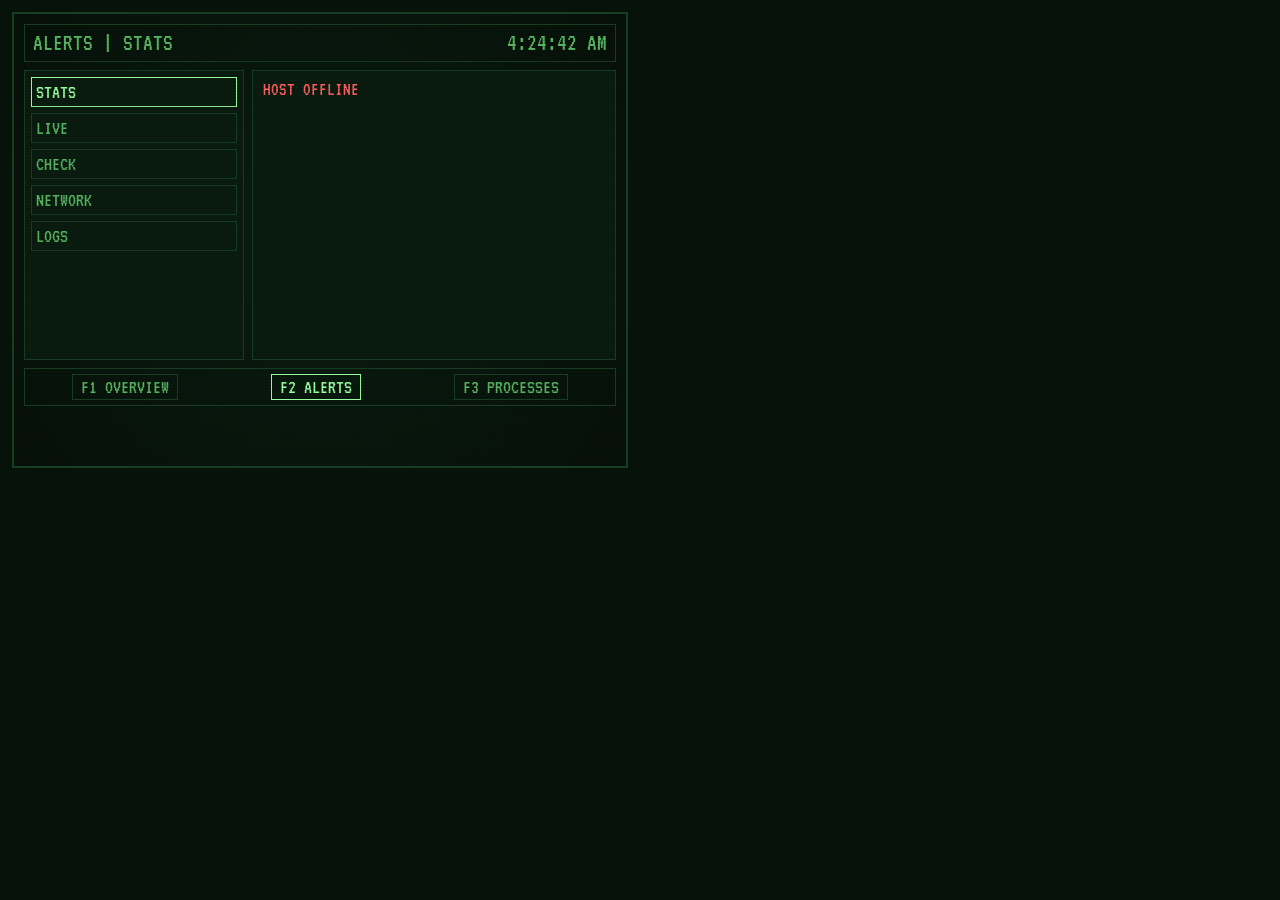
==== netopenwatchpi-ui/alerts.html @ fe057902 "Add Pi frontend folder" ====
<!doctype html>
<html lang="en">
<head>
  <meta charset="utf-8" />
  <meta name="viewport" content="width=640, height=480, initial-scale=1, maximum-scale=1, user-scalable=no" />
  <title>NetOpenWatchPi - Alerts</title>
  <link rel="preconnect" href="https://fonts.googleapis.com">
  <link rel="preconnect" href="https://fonts.gstatic.com" crossorigin>
  <link href="https://fonts.googleapis.com/css2?family=VT323&display=swap" rel="stylesheet">
  <style>
    :root{--bg:#07120a;--panel:#0a1b0f;--line:#173d22;--text:#99ff9f;--dim:#56b35f;--warn:#ffd34d;--bad:#ff5f5f;}
    *{box-sizing:border-box}
    html,body{margin:0;width:640px;height:480px;overflow:hidden;background:var(--bg);color:var(--text);font-family:"VT323","Consolas",monospace}
    .safe{width:100%;height:100%;padding:12px}
    .screen{position:relative;width:100%;height:100%;border:2px solid var(--line);background:radial-gradient(circle at center,#0a1d10 0%,#061009 100%);padding:10px}
    .screen::before{content:"";position:absolute;inset:0;pointer-events:none;background:repeating-linear-gradient(to bottom,rgba(0,0,0,0) 0,rgba(0,0,0,0) 2px,rgba(0,0,0,.18) 3px)}
    .top{height:38px;border:1px solid var(--line);display:flex;align-items:center;justify-content:space-between;padding:0 8px;color:var(--dim);font-size:24px}
    .body{margin-top:8px;height:290px;display:grid;grid-template-columns:220px 1fr;gap:8px}
    .pane{border:1px solid var(--line);background:var(--panel);padding:6px;overflow:hidden}
    .mode-btn{display:block;width:100%;margin-bottom:6px;border:1px solid var(--line);background:transparent;color:var(--dim);font:inherit;font-size:20px;padding:4px;text-align:left}
    .mode-btn.active{color:var(--text);border-color:var(--text)}
    .line{font-size:19px;line-height:1.2;padding:2px 4px;white-space:nowrap;overflow:hidden;text-overflow:ellipsis}
    .info{color:var(--text)} .warn{color:var(--warn)} .critical{color:var(--bad)}
    .footer{margin-top:8px;height:38px;border:1px solid var(--line);display:flex;align-items:center;justify-content:space-around;color:var(--dim);font-size:20px}
    .tab{border:1px solid var(--line);padding:2px 8px}
    .active-tab{color:var(--text);border-color:var(--text)}
    a{color:inherit;text-decoration:none}
  </style>
</head>
<body>
  <div class="safe">
    <div class="screen">
      <div class="top">
        <div id="title">ALERTS | STATS</div>
        <div id="clock">--:--:--</div>
      </div>

      <div class="body">
        <div class="pane">
          <button class="mode-btn active" data-mode="stats">STATS</button>
          <button class="mode-btn" data-mode="live">LIVE</button>
          <button class="mode-btn" data-mode="check">CHECK</button>
          <button class="mode-btn" data-mode="network">NETWORK</button>
          <button class="mode-btn" data-mode="logs">LOGS</button>
        </div>
        <div class="pane" id="content"></div>
      </div>

      <div class="footer">
        <a class="tab" href="index.html">F1 OVERVIEW</a>
        <div class="tab active-tab">F2 ALERTS</div>
        <a class="tab" href="processes.html">F3 PROCESSES</a>
      </div>
    </div>
  </div>
<script>
  const API = "http://192.168.0.54:8765";
  const POLL_MS = 2000;
  const MAX_ROWS = 12;

  let mode = "stats";
  let timer = null;

  let liveFeed = [];
  const liveSeen = new Set();

  function cls(sev) {
    const s = (sev || "INFO").toUpperCase();
    if (s === "CRITICAL") return "critical";
    if (s === "WARN") return "warn";
    return "info";
  }

  function setMode(next) {
    mode = next;
    document.getElementById("title").textContent = `ALERTS | ${next.toUpperCase()}`;
    document.querySelectorAll(".mode-btn").forEach((b) => {
      b.classList.toggle("active", b.dataset.mode === next);
    });

    if (timer) clearInterval(timer);
    tick();
    timer = setInterval(tick, POLL_MS);
  }

  function renderLines(lines) {
    const c = document.getElementById("content");
    if (!lines.length) {
      c.innerHTML = `<div class="line info">No data.</div>`;
      return;
    }
    c.innerHTML = lines.join("");
  }

  async function fetchStats() {
    const r = await fetch(`${API}/api/alerts/stats`, { cache: "no-store" });
    const j = await r.json();
    const h = j.stats?.last_hour || {};
    const d = j.stats?.last_day || {};

    renderLines([
      `<div class="line info">Last hour</div>`,
      `<div class="line info">INFO=${h.INFO || 0} WARN=${h.WARN || 0} CRITICAL=${h.CRITICAL || 0}</div>`,
      `<div class="line info">---</div>`,
      `<div class="line info">Last day</div>`,
      `<div class="line info">INFO=${d.INFO || 0} WARN=${d.WARN || 0} CRITICAL=${d.CRITICAL || 0}</div>`
    ]);
  }

  async function fetchLive() {
    const r = await fetch(`${API}/api/alerts/live`, { cache: "no-store" });
    const j = await r.json();
    const incoming = (j.items || []).sort((a, b) => (a.ts || 0) - (b.ts || 0)); // old -> new

    for (const a of incoming) {
      const key =
        a.event_key ||
        `${a.type}|${a.process}|${a.pid}|${a.remote_ip}|${a.remote_port}|${a.ts}`;
      if (liveSeen.has(key)) continue;
      liveSeen.add(key);
      liveFeed.unshift(a); // newest on top
    }

    liveFeed = liveFeed.slice(0, MAX_ROWS);

    renderLines(
      liveFeed.map((a) => {
        const t = a.ts ? new Date(a.ts * 1000).toLocaleTimeString() : "--:--:--";
        const ip = a.remote_ip ? ` ip=${a.remote_ip}` : "";
        const port = a.remote_port ? ` port=${a.remote_port}` : "";
        return `<div class="line ${cls(a.severity)}">[${a.severity || "INFO"}] [${t}] ${a.type || "event"} -> ${a.process || "N/A"}${ip}${port}</div>`;
      })
    );
  }

  async function fetchCheck() {
    const r = await fetch(`${API}/api/alerts/check`, { cache: "no-store" });
    const j = await r.json();
    const items = (j.items || [])
      .sort((a, b) => (b.ts || 0) - (a.ts || 0))
      .slice(0, MAX_ROWS);

    renderLines(
      items.map((a) => {
        const t = a.ts ? new Date(a.ts * 1000).toLocaleTimeString() : "--:--:--";
        const ip = a.remote_ip ? ` ip=${a.remote_ip}` : "";
        const port = a.remote_port ? ` port=${a.remote_port}` : "";
        return `<div class="line ${cls(a.severity)}">[${a.severity || "INFO"}] [${t}] ${a.type || "event"} -> ${a.process || "N/A"}${ip}${port}</div>`;
      })
    );
  }

  async function fetchNetwork() {
    const r = await fetch(`${API}/api/network/processes`, { cache: "no-store" });
    const j = await r.json();
    const items = (j.items || []).slice(0, MAX_ROWS);

    renderLines(
      items.map((p) => {
        const c = p.connections || 0;
        const cc = c >= 30 ? "critical" : c >= 15 ? "warn" : "info";
        return `<div class="line ${cc}">[${p.pid ?? "N/A"}] ${p.name} | conn=${c} | ips=${p.unique_ips || 0}</div>`;
      })
    );
  }

  async function fetchLogs() {
    const r = await fetch(`${API}/api/alerts/logs?limit=${MAX_ROWS}`, { cache: "no-store" });
    const j = await r.json();
    const items = (j.items || []).sort((a, b) => (b.ts || 0) - (a.ts || 0));

    renderLines(
      items.map((a) => {
        const t = a.ts ? new Date(a.ts * 1000).toLocaleTimeString() : "--:--:--";
        return `<div class="line ${cls(a.severity)}">[${a.severity || "INFO"}] [${t}] ${a.type || "event"} -> ${a.process || "N/A"}</div>`;
      })
    );
  }

  async function tick() {
    document.getElementById("clock").textContent = new Date().toLocaleTimeString();
    try {
      if (mode === "stats") return await fetchStats();
      if (mode === "live") return await fetchLive();
      if (mode === "check") return await fetchCheck();
      if (mode === "network") return await fetchNetwork();
      if (mode === "logs") return await fetchLogs();
    } catch (e) {
      document.getElementById("content").innerHTML = `<div class="line critical">HOST OFFLINE</div>`;
    }
  }

  document.querySelectorAll(".mode-btn").forEach((btn) => {
    btn.addEventListener("click", () => setMode(btn.dataset.mode));
  });

  setMode("stats");
</script>

</body>
</html>
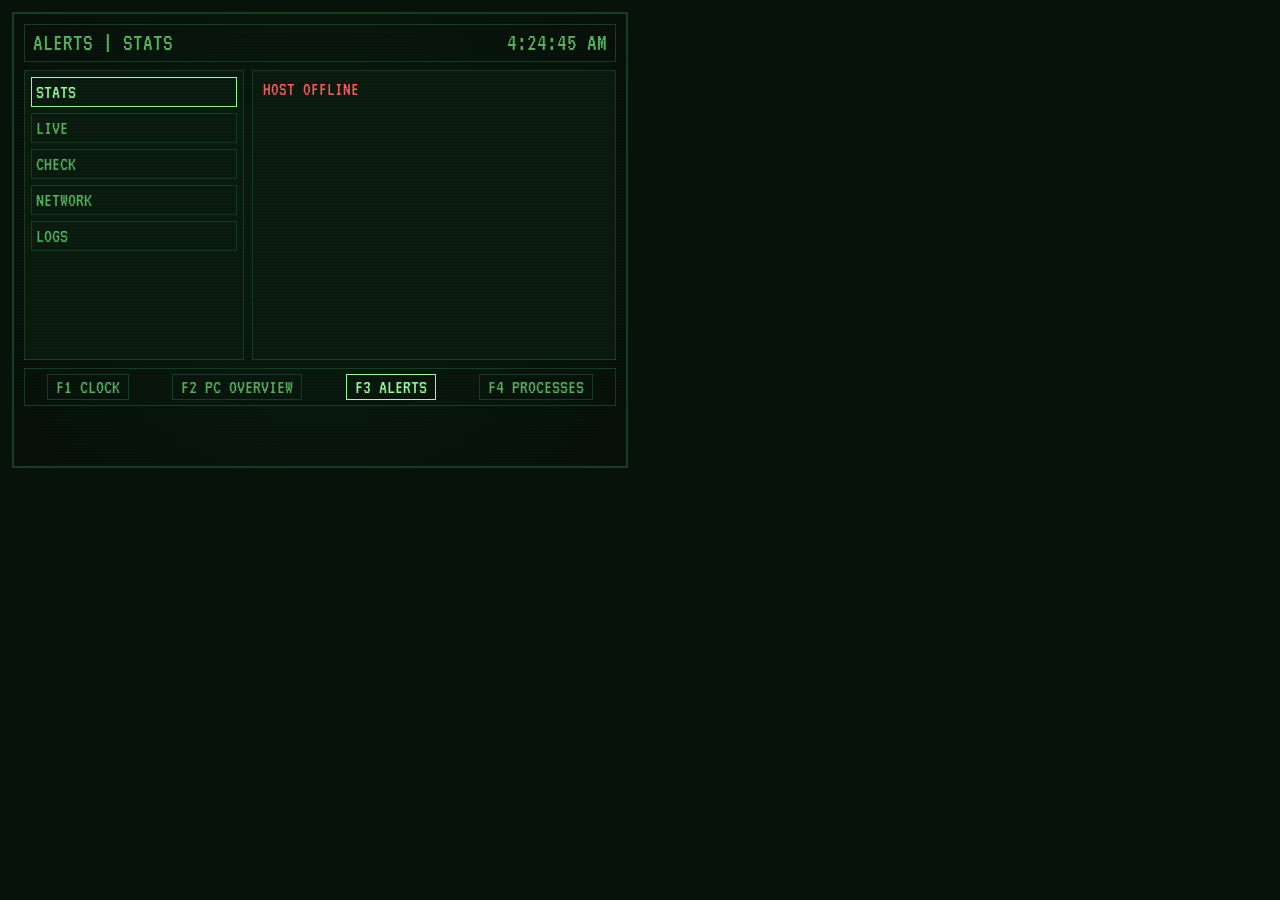
==== commit a0894eed: "test clock" ====
--- a/netopenwatchpi-ui/alerts.html
+++ b/netopenwatchpi-ui/alerts.html
@@ -47,9 +47,10 @@
       </div>
 
       <div class="footer">
-        <a class="tab" href="index.html">F1 OVERVIEW</a>
-        <div class="tab active-tab">F2 ALERTS</div>
-        <a class="tab" href="processes.html">F3 PROCESSES</a>
+        <a class="tab" href="index.html">F1 CLOCK</a>
+        <a class="tab" href="overview.html">F2 PC OVERVIEW</a>
+        <div class="tab active-tab">F3 ALERTS</div>
+        <a class="tab" href="processes.html">F4 PROCESSES</a>
       </div>
     </div>
   </div>
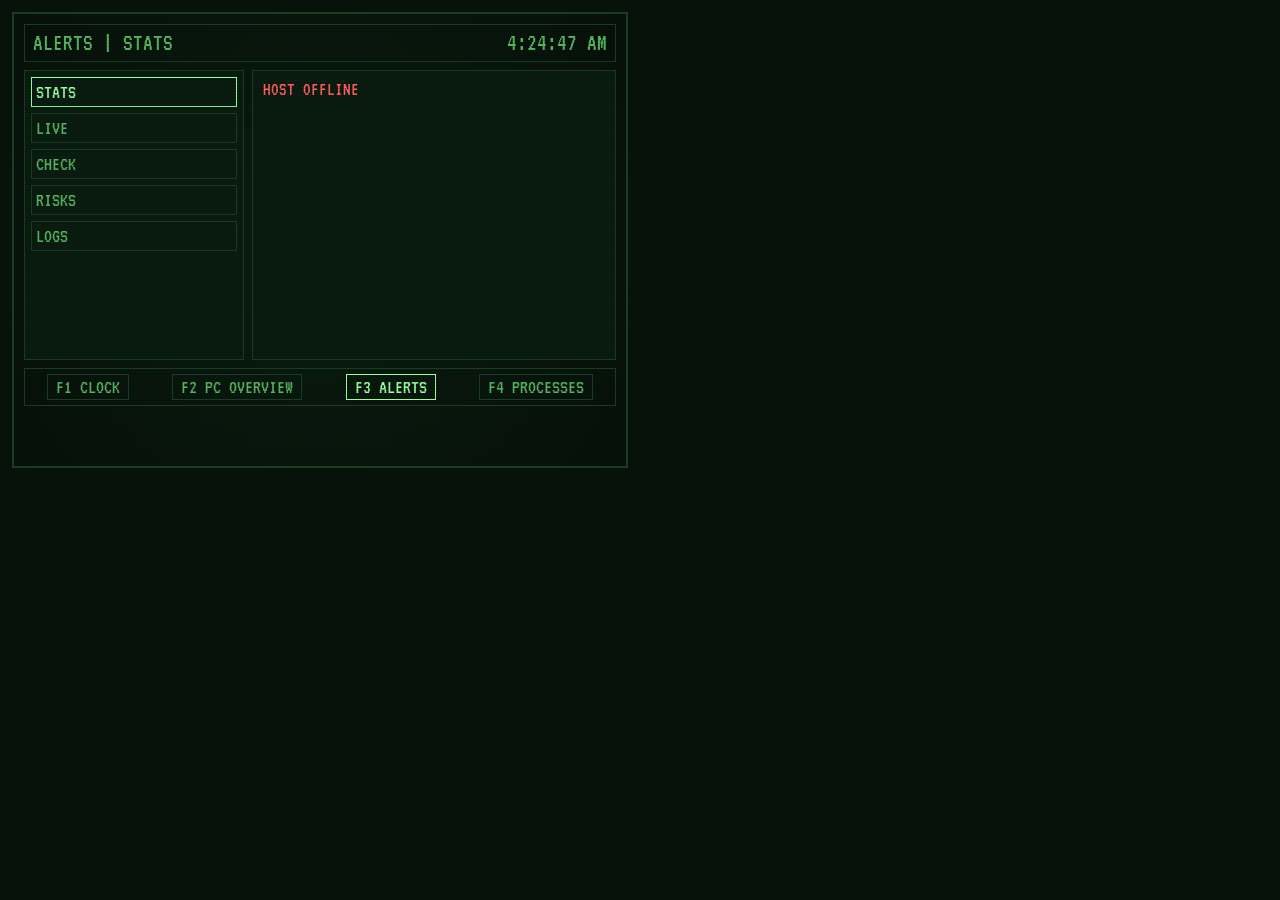
==== commit 5db53fc3: "ui process integration and fixes" ====
--- a/netopenwatchpi-ui/alerts.html
+++ b/netopenwatchpi-ui/alerts.html
@@ -21,6 +21,35 @@
     .mode-btn.active{color:var(--text);border-color:var(--text)}
     .line{font-size:19px;line-height:1.2;padding:2px 4px;white-space:nowrap;overflow:hidden;text-overflow:ellipsis}
     .info{color:var(--text)} .warn{color:var(--warn)} .critical{color:var(--bad)}
+    .line.new-alert{
+      position:relative;
+      padding-left:10px;
+    }
+    .line.new-alert::before{
+      content:"";
+      position:absolute;
+      left:0;
+      top:2px;
+      bottom:2px;
+      width:3px;
+      pointer-events:none;
+      opacity:0;
+      animation:alertMarker 1s ease-out forwards;
+    }
+    .line.info.new-alert::before{
+      background:#99ff9f;
+    }
+    .line.warn.new-alert::before{
+      background:#ffd34d;
+    }
+    .line.critical.new-alert::before{
+      background:#ff5f5f;
+    }
+    @keyframes alertMarker{
+      0%{opacity:1;filter:brightness(1.8)}
+      35%{opacity:.9;filter:brightness(1.2)}
+      100%{opacity:0;filter:none}
+    }
     .footer{margin-top:8px;height:38px;border:1px solid var(--line);display:flex;align-items:center;justify-content:space-around;color:var(--dim);font-size:20px}
     .tab{border:1px solid var(--line);padding:2px 8px}
     .active-tab{color:var(--text);border-color:var(--text)}
@@ -37,11 +66,11 @@
 
       <div class="body">
         <div class="pane">
-          <button class="mode-btn active" data-mode="stats">STATS</button>
-          <button class="mode-btn" data-mode="live">LIVE</button>
-          <button class="mode-btn" data-mode="check">CHECK</button>
-          <button class="mode-btn" data-mode="network">NETWORK</button>
-          <button class="mode-btn" data-mode="logs">LOGS</button>
+          <button type="button" class="mode-btn active" data-mode="stats">STATS</button>
+          <button type="button" class="mode-btn" data-mode="live">LIVE</button>
+          <button type="button" class="mode-btn" data-mode="check">CHECK</button>
+          <button type="button" class="mode-btn" data-mode="risks">RISKS</button>
+          <button type="button" class="mode-btn" data-mode="logs">LOGS</button>
         </div>
         <div class="pane" id="content"></div>
       </div>
@@ -58,12 +87,15 @@
   const API = "http://192.168.0.54:8765";
   const POLL_MS = 2000;
   const MAX_ROWS = 12;
+  const MODE_STORAGE_KEY = "netopenwatchpi_alerts_mode";
+  const VALID_MODES = new Set(["stats", "live", "check", "risks", "logs"]);
 
   let mode = "stats";
   let timer = null;
-
-  let liveFeed = [];
-  const liveSeen = new Set();
+  let lastLiveKeys = new Set();
+  let liveRevision = 0;
+  let tickInFlight = false;
+  let modeEpoch = 0;
 
   function cls(sev) {
     const s = (sev || "INFO").toUpperCase();
@@ -72,8 +104,43 @@
     return "info";
   }
 
-  function setMode(next) {
+  function resolveInitialMode() {
+    const hashMode = window.location.hash.replace("#", "").toLowerCase();
+    if (VALID_MODES.has(hashMode)) {
+      return hashMode;
+    }
+
+    const storedMode = (localStorage.getItem(MODE_STORAGE_KEY) || "").toLowerCase();
+    if (VALID_MODES.has(storedMode)) {
+      return storedMode;
+    }
+
+    return "stats";
+  }
+
+  function getModePollInterval(selectedMode) {
+    if (selectedMode === "check") {
+      return 0;
+    }
+    return POLL_MS;
+  }
+
+  function setMode(next, syncHash = true) {
+    if (!VALID_MODES.has(next)) {
+      next = "stats";
+    }
+
     mode = next;
+    modeEpoch += 1;
+    if (mode !== "live") {
+      lastLiveKeys = new Set();
+      liveRevision = 0;
+    }
+    localStorage.setItem(MODE_STORAGE_KEY, next);
+    if (syncHash && window.location.hash !== `#${next}`) {
+      window.location.hash = next;
+    }
+
     document.getElementById("title").textContent = `ALERTS | ${next.toUpperCase()}`;
     document.querySelectorAll(".mode-btn").forEach((b) => {
       b.classList.toggle("active", b.dataset.mode === next);
@@ -81,7 +148,12 @@
 
     if (timer) clearInterval(timer);
     tick();
-    timer = setInterval(tick, POLL_MS);
+    const interval = getModePollInterval(next);
+    if (interval > 0) {
+      timer = setInterval(tick, interval);
+    } else {
+      timer = null;
+    }
   }
 
   function renderLines(lines) {
@@ -93,9 +165,69 @@
     c.innerHTML = lines.join("");
   }
 
-  async function fetchStats() {
+  function liveKeyOf(item) {
+    return item.event_key || `${item.type || ""}|${item.process || ""}|${item.pid || ""}|${item.remote_ip || ""}|${item.remote_port || ""}|${item.ts || ""}`;
+  }
+
+  function liveRowHtml(a, isNew = false) {
+    const t = a.ts ? new Date(a.ts * 1000).toLocaleTimeString() : "--:--:--";
+    const ip = a.remote_ip ? ` ip=${a.remote_ip}` : "";
+    const port = a.remote_port ? ` port=${a.remote_port}` : "";
+    const extraClass = isNew ? " new-alert" : "";
+    return `<div class="line ${cls(a.severity)}${extraClass}" data-live-key="${liveKeyOf(a)}">[${a.severity || "INFO"}] [${t}] ${a.type || "event"} -> ${a.process || "N/A"}${ip}${port}</div>`;
+  }
+
+  function renderLiveInitial(items) {
+    const content = document.getElementById("content");
+
+    if (!items.length) {
+      lastLiveKeys = new Set();
+      content.innerHTML = `<div class="line info">No data.</div>`;
+      return;
+    }
+
+    content.innerHTML = items.map((item) => liveRowHtml(item, false)).join("");
+    lastLiveKeys = new Set(items.map(liveKeyOf));
+  }
+
+  function appendNewLiveItems(items) {
+    const content = document.getElementById("content");
+    const placeholder = content.querySelector(".line.info");
+    if (placeholder && placeholder.textContent === "No data.") {
+      content.innerHTML = "";
+    }
+
+    for (let i = items.length - 1; i >= 0; i--) {
+      const item = items[i];
+      const key = liveKeyOf(item);
+      if (lastLiveKeys.has(key)) {
+        continue;
+      }
+
+      content.insertAdjacentHTML("afterbegin", liveRowHtml(item, true));
+      lastLiveKeys.add(key);
+    }
+
+    while (content.querySelectorAll("[data-live-key]").length > MAX_ROWS) {
+      const rows = content.querySelectorAll("[data-live-key]");
+      const lastRow = rows[rows.length - 1];
+      if (lastRow) {
+        lastLiveKeys.delete(lastRow.dataset.liveKey);
+        lastRow.remove();
+      } else {
+        break;
+      }
+    }
+
+    if (!content.querySelector("[data-live-key]")) {
+      content.innerHTML = `<div class="line info">No data.</div>`;
+    }
+  }
+
+  async function fetchStats(epoch) {
     const r = await fetch(`${API}/api/alerts/stats`, { cache: "no-store" });
     const j = await r.json();
+    if (epoch !== modeEpoch || mode !== "stats") return;
     const h = j.stats?.last_hour || {};
     const d = j.stats?.last_day || {};
 
@@ -108,35 +240,32 @@
     ]);
   }
 
-  async function fetchLive() {
-    const r = await fetch(`${API}/api/alerts/live`, { cache: "no-store" });
-    const j = await r.json();
-    const incoming = (j.items || []).sort((a, b) => (a.ts || 0) - (b.ts || 0)); // old -> new
-
-    for (const a of incoming) {
-      const key =
-        a.event_key ||
-        `${a.type}|${a.process}|${a.pid}|${a.remote_ip}|${a.remote_port}|${a.ts}`;
-      if (liveSeen.has(key)) continue;
-      liveSeen.add(key);
-      liveFeed.unshift(a); // newest on top
-    }
-
-    liveFeed = liveFeed.slice(0, MAX_ROWS);
-
-    renderLines(
-      liveFeed.map((a) => {
-        const t = a.ts ? new Date(a.ts * 1000).toLocaleTimeString() : "--:--:--";
-        const ip = a.remote_ip ? ` ip=${a.remote_ip}` : "";
-        const port = a.remote_port ? ` port=${a.remote_port}` : "";
-        return `<div class="line ${cls(a.severity)}">[${a.severity || "INFO"}] [${t}] ${a.type || "event"} -> ${a.process || "N/A"}${ip}${port}</div>`;
-      })
-    );
-  }
-
-  async function fetchCheck() {
+  async function fetchLive(epoch) {
+    const url = liveRevision > 0
+      ? `${API}/api/alerts/live?since_rev=${liveRevision}`
+      : `${API}/api/alerts/live`;
+    const r = await fetch(url, { cache: "no-store" });
+    const j = await r.json();
+    if (epoch !== modeEpoch || mode !== "live") return;
+
+    const items = j.items || [];
+    const revision = Number(j.revision || 0);
+
+    if (liveRevision === 0) {
+      renderLiveInitial(items.slice(0, MAX_ROWS));
+    } else if (items.length) {
+      appendNewLiveItems(items);
+    }
+
+    if (revision > liveRevision) {
+      liveRevision = revision;
+    }
+  }
+
+  async function fetchCheck(epoch) {
     const r = await fetch(`${API}/api/alerts/check`, { cache: "no-store" });
     const j = await r.json();
+    if (epoch !== modeEpoch || mode !== "check") return;
     const items = (j.items || [])
       .sort((a, b) => (b.ts || 0) - (a.ts || 0))
       .slice(0, MAX_ROWS);
@@ -151,23 +280,23 @@
     );
   }
 
-  async function fetchNetwork() {
-    const r = await fetch(`${API}/api/network/processes`, { cache: "no-store" });
-    const j = await r.json();
+  async function fetchRisks(epoch) {
+    const r = await fetch(`${API}/api/alerts/risks`, { cache: "no-store" });
+    const j = await r.json();
+    if (epoch !== modeEpoch || mode !== "risks") return;
     const items = (j.items || []).slice(0, MAX_ROWS);
 
     renderLines(
-      items.map((p) => {
-        const c = p.connections || 0;
-        const cc = c >= 30 ? "critical" : c >= 15 ? "warn" : "info";
-        return `<div class="line ${cc}">[${p.pid ?? "N/A"}] ${p.name} | conn=${c} | ips=${p.unique_ips || 0}</div>`;
+      items.map((a) => {
+        return `<div class="line ${cls(a.severity)}">[${a.severity || "INFO"}] ${a.process || "N/A"} | conn=${a.connections || 0} | risk=${a.risk_count || 0} | ips=${a.risky_ips_count || 0} | ${a.top_reason || ""}</div>`;
       })
     );
   }
 
-  async function fetchLogs() {
+  async function fetchLogs(epoch) {
     const r = await fetch(`${API}/api/alerts/logs?limit=${MAX_ROWS}`, { cache: "no-store" });
     const j = await r.json();
+    if (epoch !== modeEpoch || mode !== "logs") return;
     const items = (j.items || []).sort((a, b) => (b.ts || 0) - (a.ts || 0));
 
     renderLines(
@@ -179,23 +308,42 @@
   }
 
   async function tick() {
+    if (tickInFlight) {
+      return;
+    }
+    tickInFlight = true;
+    const epoch = modeEpoch;
     document.getElementById("clock").textContent = new Date().toLocaleTimeString();
     try {
-      if (mode === "stats") return await fetchStats();
-      if (mode === "live") return await fetchLive();
-      if (mode === "check") return await fetchCheck();
-      if (mode === "network") return await fetchNetwork();
-      if (mode === "logs") return await fetchLogs();
+      if (mode === "stats") return await fetchStats(epoch);
+      if (mode === "live") return await fetchLive(epoch);
+      if (mode === "check") return await fetchCheck(epoch);
+      if (mode === "risks") return await fetchRisks(epoch);
+      if (mode === "logs") return await fetchLogs(epoch);
     } catch (e) {
-      document.getElementById("content").innerHTML = `<div class="line critical">HOST OFFLINE</div>`;
+      if (epoch === modeEpoch) {
+        document.getElementById("content").innerHTML = `<div class="line critical">HOST OFFLINE</div>`;
+      }
+    } finally {
+      tickInFlight = false;
     }
   }
 
   document.querySelectorAll(".mode-btn").forEach((btn) => {
-    btn.addEventListener("click", () => setMode(btn.dataset.mode));
+    btn.addEventListener("click", (e) => {
+      e.preventDefault();
+      setMode(btn.dataset.mode);
+    });
   });
 
-  setMode("stats");
+  window.addEventListener("hashchange", () => {
+    const hashMode = window.location.hash.replace("#", "").toLowerCase();
+    if (VALID_MODES.has(hashMode) && hashMode !== mode) {
+      setMode(hashMode, false);
+    }
+  });
+
+  setMode(resolveInitialMode(), false);
 </script>
 
 </body>
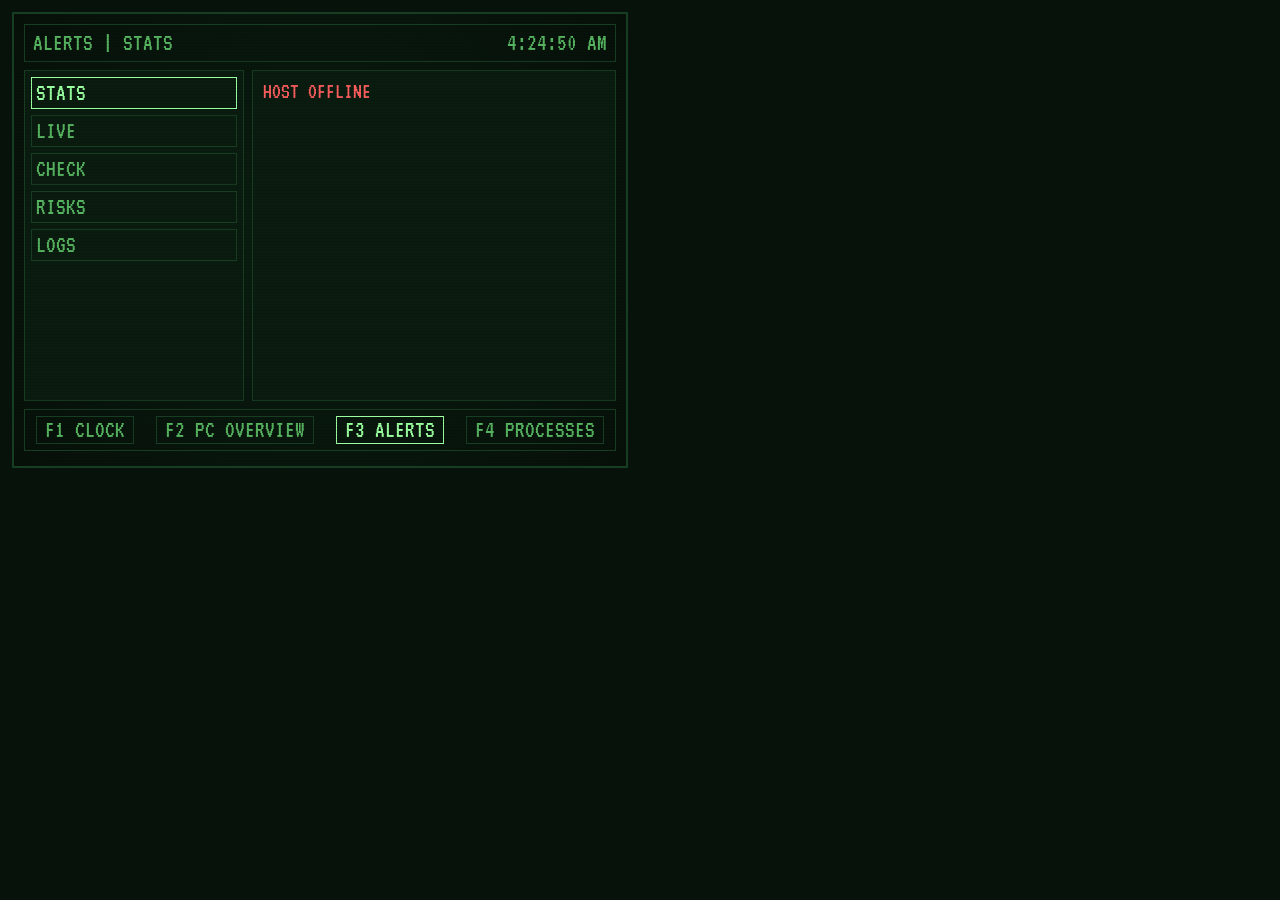
==== commit ec893050: "ui scale" ====
--- a/netopenwatchpi-ui/alerts.html
+++ b/netopenwatchpi-ui/alerts.html
@@ -15,11 +15,11 @@
     .screen{position:relative;width:100%;height:100%;border:2px solid var(--line);background:radial-gradient(circle at center,#0a1d10 0%,#061009 100%);padding:10px}
     .screen::before{content:"";position:absolute;inset:0;pointer-events:none;background:repeating-linear-gradient(to bottom,rgba(0,0,0,0) 0,rgba(0,0,0,0) 2px,rgba(0,0,0,.18) 3px)}
     .top{height:38px;border:1px solid var(--line);display:flex;align-items:center;justify-content:space-between;padding:0 8px;color:var(--dim);font-size:24px}
-    .body{margin-top:8px;height:290px;display:grid;grid-template-columns:220px 1fr;gap:8px}
+    .body{margin-top:8px;height:331px;display:grid;grid-template-columns:220px 1fr;gap:8px}
     .pane{border:1px solid var(--line);background:var(--panel);padding:6px;overflow:hidden}
-    .mode-btn{display:block;width:100%;margin-bottom:6px;border:1px solid var(--line);background:transparent;color:var(--dim);font:inherit;font-size:20px;padding:4px;text-align:left}
+    .mode-btn{display:block;width:100%;margin-bottom:6px;border:1px solid var(--line);background:transparent;color:var(--dim);font:inherit;font-size:24px;padding:3px 4px;text-align:left}
     .mode-btn.active{color:var(--text);border-color:var(--text)}
-    .line{font-size:19px;line-height:1.2;padding:2px 4px;white-space:nowrap;overflow:hidden;text-overflow:ellipsis}
+    .line{font-size:22px;line-height:1.15;padding:2px 4px;white-space:nowrap;overflow:hidden;text-overflow:ellipsis}
     .info{color:var(--text)} .warn{color:var(--warn)} .critical{color:var(--bad)}
     .line.new-alert{
       position:relative;
@@ -50,8 +50,8 @@
       35%{opacity:.9;filter:brightness(1.2)}
       100%{opacity:0;filter:none}
     }
-    .footer{margin-top:8px;height:38px;border:1px solid var(--line);display:flex;align-items:center;justify-content:space-around;color:var(--dim);font-size:20px}
-    .tab{border:1px solid var(--line);padding:2px 8px}
+    .footer{margin-top:8px;height:42px;border:1px solid var(--line);display:flex;align-items:center;justify-content:space-around;color:var(--dim);font-size:24px}
+    .tab{border:1px solid var(--line);padding:1px 8px}
     .active-tab{color:var(--text);border-color:var(--text)}
     a{color:inherit;text-decoration:none}
   </style>
@@ -348,4 +348,3 @@
 
 </body>
 </html>
-
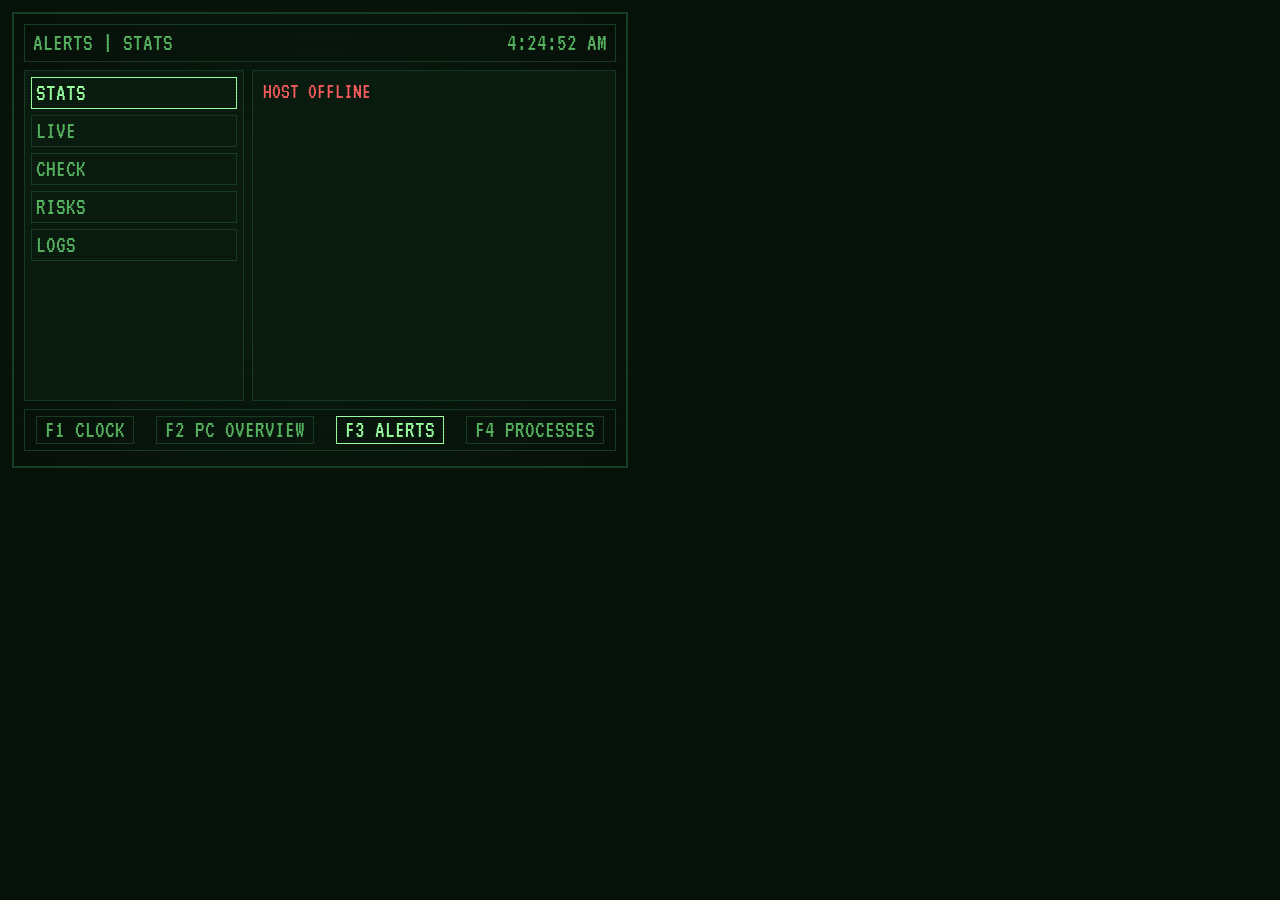
==== commit 182b713b: "stats update" ====
--- a/netopenwatchpi-ui/alerts.html
+++ b/netopenwatchpi-ui/alerts.html
@@ -228,15 +228,25 @@
     const r = await fetch(`${API}/api/alerts/stats`, { cache: "no-store" });
     const j = await r.json();
     if (epoch !== modeEpoch || mode !== "stats") return;
-    const h = j.stats?.last_hour || {};
-    const d = j.stats?.last_day || {};
+    const s = j.stats || {};
+    const h = s.last_hour || {};
+    const d = s.last_day || {};
+
+    const fmtTs = (ts) => ts ? new Date(ts * 1000).toLocaleTimeString() : "--:--:--";
+    const lastAlert = s.last_alert;
+    const lastCritical = s.last_critical;
 
     renderLines([
-      `<div class="line info">Last hour</div>`,
-      `<div class="line info">INFO=${h.INFO || 0} WARN=${h.WARN || 0} CRITICAL=${h.CRITICAL || 0}</div>`,
-      `<div class="line info">---</div>`,
-      `<div class="line info">Last day</div>`,
-      `<div class="line info">INFO=${d.INFO || 0} WARN=${d.WARN || 0} CRITICAL=${d.CRITICAL || 0}</div>`
+      `<div class="line info">[WINDOWS]</div>`,
+      `<div class="line info">1H  I:${h.INFO || 0}  W:${h.WARN || 0}  C:${h.CRITICAL || 0}</div>`,
+      `<div class="line info">24H I:${d.INFO || 0}  W:${d.WARN || 0}  C:${d.CRITICAL || 0}</div>`,
+      `<div class="line info">[NOW]</div>`,
+      `<div class="line info">ACTIVE ${s.active_total ?? 0} | LIVE ${s.live_feed_total ?? 0}</div>`,
+      `<div class="line info">PROC ${s.processes_with_network ?? 0} | CONN ${s.connections_total ?? 0}</div>`,
+      `<div class="line warn">RISKS  C:${s.risk_critical ?? 0}  W:${s.risk_warn ?? 0}  TOTAL:${s.risk_total ?? 0}</div>`,
+      `<div class="line info">[RECENT]</div>`,
+      `<div class="line ${cls(lastAlert?.severity)}">LAST  ${lastAlert?.severity || "NONE"}  ${fmtTs(lastAlert?.ts)}  ${lastAlert?.process || "-"}</div>`,
+      `<div class="line critical">CRIT  ${fmtTs(lastCritical?.ts)}  ${lastCritical?.process || "NONE"}</div>`
     ]);
   }
 
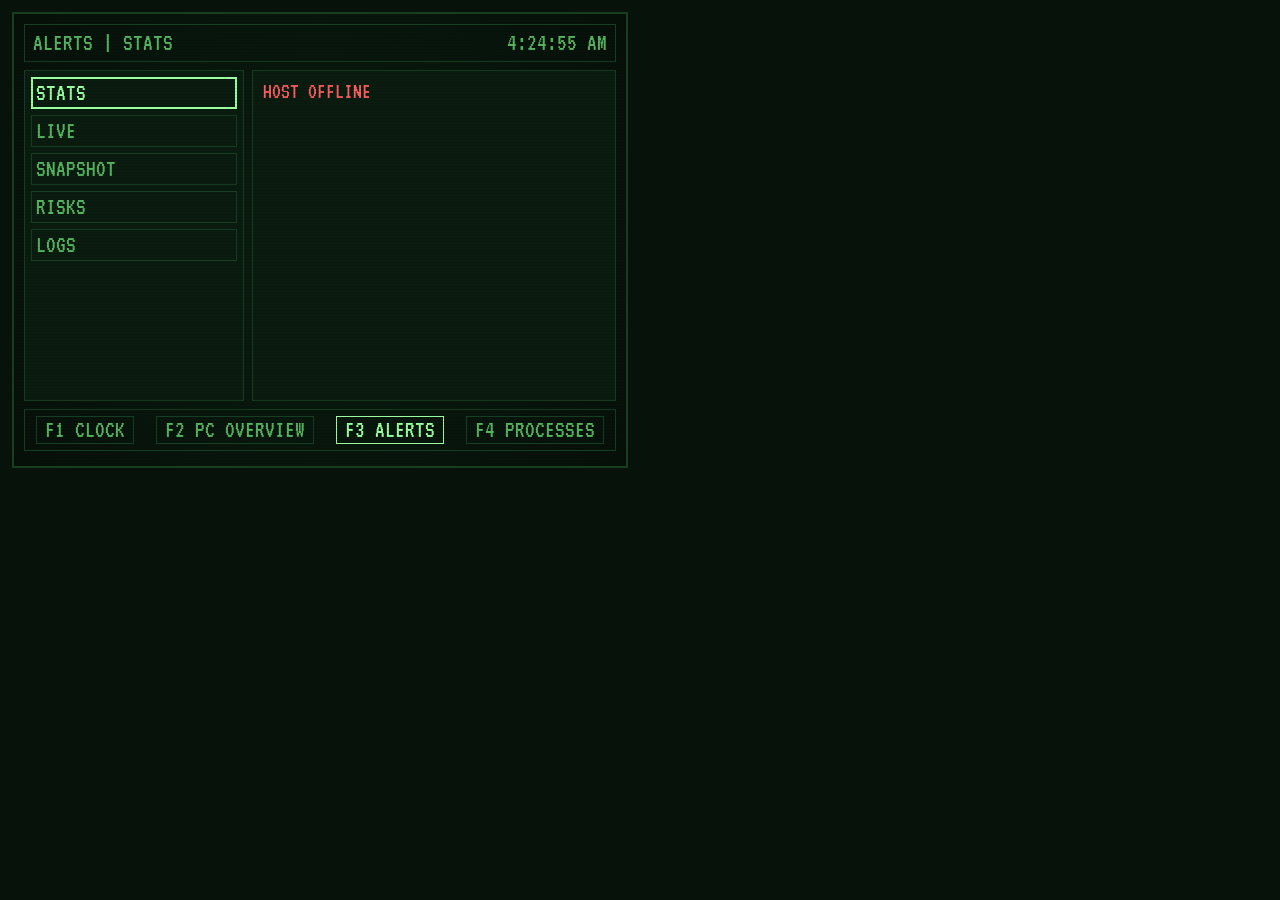
==== commit 5d40982f: "navigation simulator" ====
--- a/netopenwatchpi-ui/alerts.html
+++ b/netopenwatchpi-ui/alerts.html
@@ -19,8 +19,12 @@
     .pane{border:1px solid var(--line);background:var(--panel);padding:6px;overflow:hidden}
     .mode-btn{display:block;width:100%;margin-bottom:6px;border:1px solid var(--line);background:transparent;color:var(--dim);font:inherit;font-size:24px;padding:3px 4px;text-align:left}
     .mode-btn.active{color:var(--text);border-color:var(--text)}
+    .mode-btn.focused{box-shadow:inset 0 0 0 1px var(--text)}
     .line{font-size:22px;line-height:1.15;padding:2px 4px;white-space:nowrap;overflow:hidden;text-overflow:ellipsis}
     .info{color:var(--text)} .warn{color:var(--warn)} .critical{color:var(--bad)}
+    .action-btn{display:block;width:100%;margin-bottom:8px;border:1px solid var(--text);background:transparent;color:var(--text);font:inherit;font-size:24px;padding:4px 6px;text-align:center}
+    .section{margin:4px 0 6px;color:var(--dim);font-size:22px}
+    .selected{background:rgba(153,255,159,.10);border-left:2px solid var(--text)}
     .line.new-alert{
       position:relative;
       padding-left:10px;
@@ -68,7 +72,7 @@
         <div class="pane">
           <button type="button" class="mode-btn active" data-mode="stats">STATS</button>
           <button type="button" class="mode-btn" data-mode="live">LIVE</button>
-          <button type="button" class="mode-btn" data-mode="check">CHECK</button>
+          <button type="button" class="mode-btn" data-mode="snapshot">SNAPSHOT</button>
           <button type="button" class="mode-btn" data-mode="risks">RISKS</button>
           <button type="button" class="mode-btn" data-mode="logs">LOGS</button>
         </div>
@@ -83,12 +87,14 @@
       </div>
     </div>
   </div>
+<script src="nav.js"></script>
 <script>
   const API = "http://192.168.0.54:8765";
   const POLL_MS = 2000;
   const MAX_ROWS = 12;
   const MODE_STORAGE_KEY = "netopenwatchpi_alerts_mode";
-  const VALID_MODES = new Set(["stats", "live", "check", "risks", "logs"]);
+  const MODE_ORDER = ["stats", "live", "snapshot", "risks", "logs"];
+  const VALID_MODES = new Set(MODE_ORDER);
 
   let mode = "stats";
   let timer = null;
@@ -96,6 +102,10 @@
   let liveRevision = 0;
   let tickInFlight = false;
   let modeEpoch = 0;
+  let snapshotBusy = false;
+  let logsOffset = 0;
+  let logsTotal = 0;
+  let selectedModeIndex = 0;
 
   function cls(sev) {
     const s = (sev || "INFO").toUpperCase();
@@ -119,7 +129,7 @@
   }
 
   function getModePollInterval(selectedMode) {
-    if (selectedMode === "check") {
+    if (selectedMode === "snapshot") {
       return 0;
     }
     return POLL_MS;
@@ -136,6 +146,10 @@
       lastLiveKeys = new Set();
       liveRevision = 0;
     }
+    if (mode !== "logs") {
+      logsOffset = 0;
+      logsTotal = 0;
+    }
     localStorage.setItem(MODE_STORAGE_KEY, next);
     if (syncHash && window.location.hash !== `#${next}`) {
       window.location.hash = next;
@@ -145,6 +159,7 @@
     document.querySelectorAll(".mode-btn").forEach((b) => {
       b.classList.toggle("active", b.dataset.mode === next);
     });
+    syncSelectedMode(next);
 
     if (timer) clearInterval(timer);
     tick();
@@ -163,6 +178,16 @@
       return;
     }
     c.innerHTML = lines.join("");
+  }
+
+  function syncSelectedMode(next) {
+    const idx = MODE_ORDER.indexOf(next);
+    if (idx >= 0) {
+      selectedModeIndex = idx;
+    }
+    document.querySelectorAll(".mode-btn").forEach((b, i) => {
+      b.classList.toggle("focused", i === selectedModeIndex);
+    });
   }
 
   function liveKeyOf(item) {
@@ -272,22 +297,53 @@
     }
   }
 
-  async function fetchCheck(epoch) {
-    const r = await fetch(`${API}/api/alerts/check`, { cache: "no-store" });
+  function snapshotLine(item) {
+    return `<div class="line info">${item.label || "--"} | PROC ${item.processes_with_network || 0} | CONN ${item.connections_total || 0} | RISK ${item.risk_total || 0}</div>`;
+  }
+
+  async function fetchSnapshot(epoch) {
+    const r = await fetch(`${API}/api/snapshots/list?limit=8`, { cache: "no-store" });
     const j = await r.json();
-    if (epoch !== modeEpoch || mode !== "check") return;
-    const items = (j.items || [])
-      .sort((a, b) => (b.ts || 0) - (a.ts || 0))
-      .slice(0, MAX_ROWS);
-
-    renderLines(
-      items.map((a) => {
-        const t = a.ts ? new Date(a.ts * 1000).toLocaleTimeString() : "--:--:--";
-        const ip = a.remote_ip ? ` ip=${a.remote_ip}` : "";
-        const port = a.remote_port ? ` port=${a.remote_port}` : "";
-        return `<div class="line ${cls(a.severity)}">[${a.severity || "INFO"}] [${t}] ${a.type || "event"} -> ${a.process || "N/A"}${ip}${port}</div>`;
-      })
-    );
+    if (epoch !== modeEpoch || mode !== "snapshot") return;
+    const items = j.items || [];
+    const content = document.getElementById("content");
+    const status = snapshotBusy
+      ? `<div class="line warn">Creating snapshot...</div>`
+      : `<div class="line info">Create network snapshot here. Analyze later on PC in snapshot.html.</div>`;
+
+    content.innerHTML = [
+      `<button type="button" class="action-btn" data-action="make-snapshot">MAKE SNAPSHOT</button>`,
+      status,
+      `<div class="section">RECENT SNAPSHOTS</div>`,
+      ...(items.length ? items.map(snapshotLine) : [`<div class="line info">No snapshots yet.</div>`]),
+    ].join("");
+  }
+
+  async function makeSnapshot() {
+    if (snapshotBusy) return;
+    snapshotBusy = true;
+    if (mode === "snapshot") {
+      await fetchSnapshot(modeEpoch);
+    }
+
+    try {
+      const r = await fetch(`${API}/api/snapshots/create`, { cache: "no-store" });
+      await r.json();
+    } catch (e) {
+      if (mode === "snapshot") {
+        document.getElementById("content").innerHTML = [
+          `<button type="button" class="action-btn" data-action="make-snapshot">MAKE SNAPSHOT</button>`,
+          `<div class="line critical">Failed to create snapshot.</div>`,
+        ].join("");
+      }
+      return;
+    } finally {
+      snapshotBusy = false;
+    }
+
+    if (mode === "snapshot") {
+      await fetchSnapshot(modeEpoch);
+    }
   }
 
   async function fetchRisks(epoch) {
@@ -304,17 +360,36 @@
   }
 
   async function fetchLogs(epoch) {
-    const r = await fetch(`${API}/api/alerts/logs?limit=${MAX_ROWS}`, { cache: "no-store" });
+    const r = await fetch(`${API}/api/alerts/logs?limit=${MAX_ROWS}&offset=${logsOffset}`, { cache: "no-store" });
     const j = await r.json();
     if (epoch !== modeEpoch || mode !== "logs") return;
+    logsTotal = Number(j.total || 0);
     const items = (j.items || []).sort((a, b) => (b.ts || 0) - (a.ts || 0));
-
-    renderLines(
-      items.map((a) => {
+    const rangeStart = logsTotal ? logsOffset + 1 : 0;
+    const rangeEnd = logsTotal ? Math.min(logsOffset + items.length, logsTotal) : 0;
+
+    renderLines([
+      `<div class="section">LOGS ${rangeStart}-${rangeEnd} / ${logsTotal || 0}</div>`,
+      `<div class="line info">UP newer | DOWN older | wheel scroll</div>`,
+      ...items.map((a, idx) => {
         const t = a.ts ? new Date(a.ts * 1000).toLocaleTimeString() : "--:--:--";
-        return `<div class="line ${cls(a.severity)}">[${a.severity || "INFO"}] [${t}] ${a.type || "event"} -> ${a.process || "N/A"}</div>`;
-      })
-    );
+        const isSelected = idx === 0 ? " selected" : "";
+        return `<div class="line ${cls(a.severity)}${isSelected}">[${a.severity || "INFO"}] [${t}] ${a.type || "event"} -> ${a.process || "N/A"}</div>`;
+      }),
+    ]);
+  }
+
+  function scrollLogs(delta) {
+    if (mode !== "logs") return;
+    const next = Math.max(0, logsOffset + delta);
+    const maxOffset = Math.max(0, logsTotal - 1);
+    logsOffset = Math.min(next, maxOffset);
+    tick();
+  }
+
+  function moveModeSelection(delta) {
+    selectedModeIndex = (selectedModeIndex + delta + MODE_ORDER.length) % MODE_ORDER.length;
+    syncSelectedMode(MODE_ORDER[selectedModeIndex]);
   }
 
   async function tick() {
@@ -327,7 +402,7 @@
     try {
       if (mode === "stats") return await fetchStats(epoch);
       if (mode === "live") return await fetchLive(epoch);
-      if (mode === "check") return await fetchCheck(epoch);
+      if (mode === "snapshot") return await fetchSnapshot(epoch);
       if (mode === "risks") return await fetchRisks(epoch);
       if (mode === "logs") return await fetchLogs(epoch);
     } catch (e) {
@@ -346,6 +421,74 @@
     });
   });
 
+  document.getElementById("content").addEventListener("click", (e) => {
+    const actionEl = e.target.closest("[data-action]");
+    if (!actionEl) return;
+    if (actionEl.dataset.action === "make-snapshot") {
+      e.preventDefault();
+      makeSnapshot();
+    }
+  });
+
+  document.addEventListener("keydown", (e) => {
+    if (mode !== "logs") return;
+    if (e.key === "ArrowUp") {
+      e.preventDefault();
+      scrollLogs(-1);
+    } else if (e.key === "ArrowDown") {
+      e.preventDefault();
+      scrollLogs(1);
+    } else if (e.key === "PageUp") {
+      e.preventDefault();
+      scrollLogs(-MAX_ROWS);
+    } else if (e.key === "PageDown") {
+      e.preventDefault();
+      scrollLogs(MAX_ROWS);
+    }
+  });
+
+  document.getElementById("content").addEventListener("wheel", (e) => {
+    if (mode !== "logs") return;
+    e.preventDefault();
+    scrollLogs(e.deltaY > 0 ? 1 : -1);
+  }, { passive: false });
+
+  window.deviceNav = {
+    onUp() {
+      if (mode === "logs") {
+        scrollLogs(-1);
+        return true;
+      }
+      moveModeSelection(-1);
+      return true;
+    },
+    onDown() {
+      if (mode === "logs") {
+        scrollLogs(1);
+        return true;
+      }
+      moveModeSelection(1);
+      return true;
+    },
+    onSelect() {
+      const selected = MODE_ORDER[selectedModeIndex];
+      if (selected === "snapshot" && mode === "snapshot") {
+        makeSnapshot();
+        return true;
+      }
+      setMode(selected);
+      return true;
+    },
+    onBack() {
+      if (mode !== "stats") {
+        setMode("stats");
+      } else {
+        window.location.href = "index.html";
+      }
+      return true;
+    },
+  };
+
   window.addEventListener("hashchange", () => {
     const hashMode = window.location.hash.replace("#", "").toLowerCase();
     if (VALID_MODES.has(hashMode) && hashMode !== mode) {
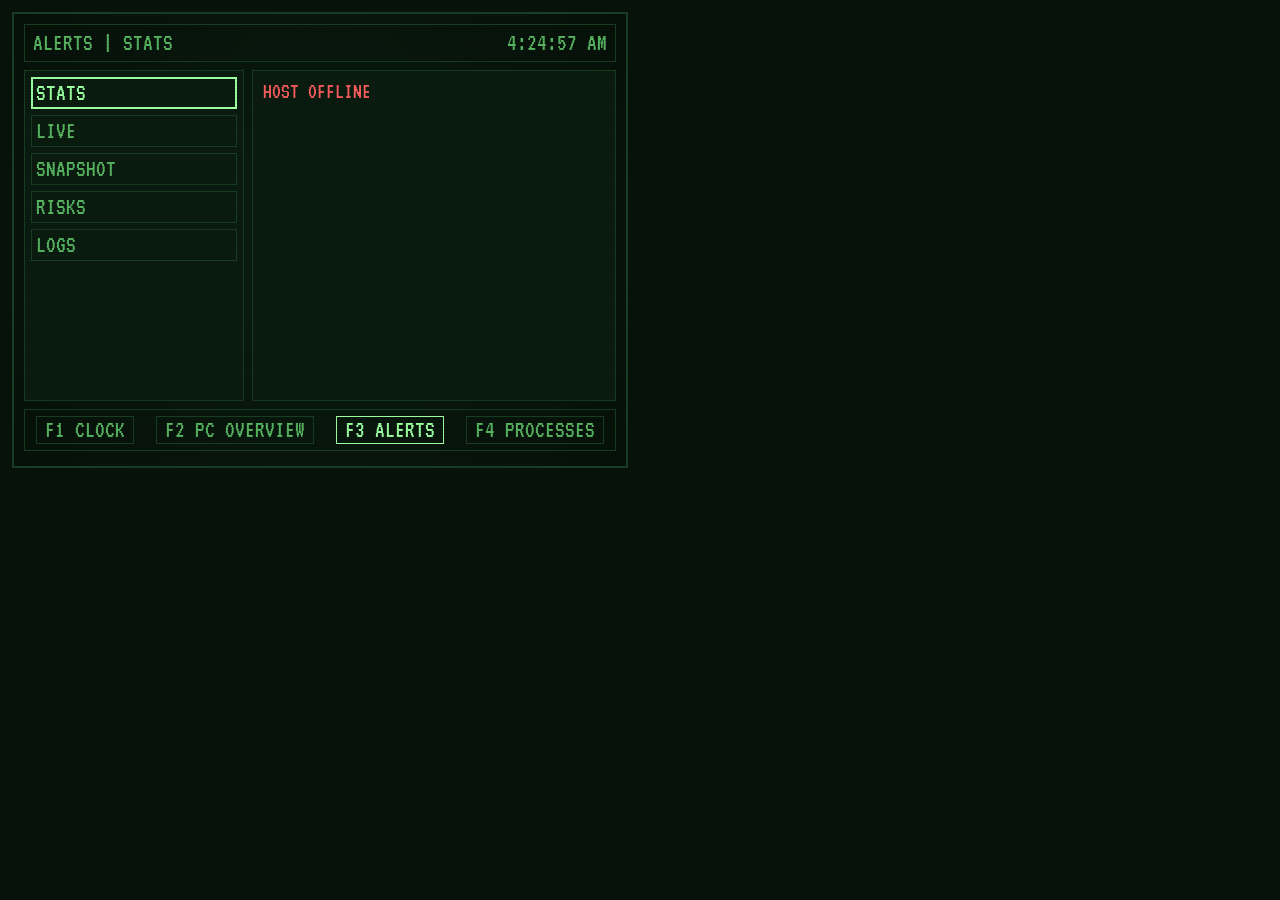
==== commit b559a383: "many many things, analysis pages, fixes and e.t.c" ====
--- a/netopenwatchpi-ui/alerts.html
+++ b/netopenwatchpi-ui/alerts.html
@@ -105,7 +105,14 @@
   let snapshotBusy = false;
   let logsOffset = 0;
   let logsTotal = 0;
+  let logsFreezeTs = null;
   let selectedModeIndex = 0;
+  let logsItems = [];
+  let logsView = "list";
+  let logsDetailItem = null;
+  let logsFetchSeq = 0;
+  let logsNeedsRefresh = false;
+  let latestStats = null;
 
   function cls(sev) {
     const s = (sev || "INFO").toUpperCase();
@@ -129,7 +136,7 @@
   }
 
   function getModePollInterval(selectedMode) {
-    if (selectedMode === "snapshot") {
+    if (selectedMode === "snapshot" || selectedMode === "logs") {
       return 0;
     }
     return POLL_MS;
@@ -149,6 +156,12 @@
     if (mode !== "logs") {
       logsOffset = 0;
       logsTotal = 0;
+      logsFreezeTs = null;
+      logsItems = [];
+      logsView = "list";
+      logsDetailItem = null;
+      logsFetchSeq = 0;
+      logsNeedsRefresh = false;
     }
     localStorage.setItem(MODE_STORAGE_KEY, next);
     if (syncHash && window.location.hash !== `#${next}`) {
@@ -254,6 +267,7 @@
     const j = await r.json();
     if (epoch !== modeEpoch || mode !== "stats") return;
     const s = j.stats || {};
+    latestStats = s;
     const h = s.last_hour || {};
     const d = s.last_day || {};
 
@@ -262,17 +276,30 @@
     const lastCritical = s.last_critical;
 
     renderLines([
+      ...(s.unacknowledged_critical_total > 0
+        ? [`<button type="button" class="action-btn" data-action="ack-critical">ACKNOWLEDGE CRITICAL</button>`]
+        : []),
       `<div class="line info">[WINDOWS]</div>`,
       `<div class="line info">1H  I:${h.INFO || 0}  W:${h.WARN || 0}  C:${h.CRITICAL || 0}</div>`,
       `<div class="line info">24H I:${d.INFO || 0}  W:${d.WARN || 0}  C:${d.CRITICAL || 0}</div>`,
       `<div class="line info">[NOW]</div>`,
       `<div class="line info">ACTIVE ${s.active_total ?? 0} | LIVE ${s.live_feed_total ?? 0}</div>`,
+      `<div class="line critical">CRIT ACTIVE ${s.active_critical_total ?? 0} | UNACK ${s.unacknowledged_critical_total ?? 0}</div>`,
       `<div class="line info">PROC ${s.processes_with_network ?? 0} | CONN ${s.connections_total ?? 0}</div>`,
       `<div class="line warn">RISKS  C:${s.risk_critical ?? 0}  W:${s.risk_warn ?? 0}  TOTAL:${s.risk_total ?? 0}</div>`,
       `<div class="line info">[RECENT]</div>`,
       `<div class="line ${cls(lastAlert?.severity)}">LAST  ${lastAlert?.severity || "NONE"}  ${fmtTs(lastAlert?.ts)}  ${lastAlert?.process || "-"}</div>`,
       `<div class="line critical">CRIT  ${fmtTs(lastCritical?.ts)}  ${lastCritical?.process || "NONE"}</div>`
     ]);
+  }
+
+  async function acknowledgeCriticals() {
+    const r = await fetch(`${API}/api/alerts/acknowledge-critical`, { cache: "no-store" });
+    const j = await r.json();
+    latestStats = j.stats || null;
+    if (mode === "stats") {
+      await fetchStats(modeEpoch);
+    }
   }
 
   async function fetchLive(epoch) {
@@ -360,11 +387,30 @@
   }
 
   async function fetchLogs(epoch) {
-    const r = await fetch(`${API}/api/alerts/logs?limit=${MAX_ROWS}&offset=${logsOffset}`, { cache: "no-store" });
+    if (logsView === "detail") return;
+    const requestedOffset = logsOffset;
+    const requestedFreezeTs = logsFreezeTs;
+    const reqSeq = ++logsFetchSeq;
+    const params = new URLSearchParams({
+      limit: String(MAX_ROWS),
+      offset: String(requestedOffset),
+    });
+    if (requestedFreezeTs != null) {
+      params.set("until_ts", String(requestedFreezeTs));
+    }
+    const r = await fetch(`${API}/api/alerts/logs?${params.toString()}`, { cache: "no-store" });
     const j = await r.json();
-    if (epoch !== modeEpoch || mode !== "logs") return;
+    if (reqSeq !== logsFetchSeq || epoch !== modeEpoch || mode !== "logs" || logsView === "detail") return;
+    const itemsRaw = (j.items || []).sort((a, b) => (b.ts || 0) - (a.ts || 0));
+    if (requestedFreezeTs == null && itemsRaw.length) {
+      logsFreezeTs = itemsRaw[0].ts || null;
+      return await fetchLogs(epoch);
+    }
+    if (requestedOffset !== logsOffset) return;
+    if ((requestedFreezeTs ?? null) !== (logsFreezeTs ?? null)) return;
     logsTotal = Number(j.total || 0);
-    const items = (j.items || []).sort((a, b) => (b.ts || 0) - (a.ts || 0));
+    logsItems = itemsRaw;
+    const items = logsItems;
     const rangeStart = logsTotal ? logsOffset + 1 : 0;
     const rangeEnd = logsTotal ? Math.min(logsOffset + items.length, logsTotal) : 0;
 
@@ -379,11 +425,42 @@
     ]);
   }
 
+  function renderLogDetail() {
+    const a = logsDetailItem;
+    if (!a) {
+      logsView = "list";
+      tick();
+      return;
+    }
+
+    const t = a.ts ? new Date(a.ts * 1000).toLocaleString() : "--";
+    renderLines([
+      `<div class="section">LOG ENTRY DETAIL</div>`,
+      `<div class="line ${cls(a.severity)}">${a.severity || "INFO"} | ${a.type || "event"}</div>`,
+      `<div class="line info">time ${t}</div>`,
+      `<div class="line info">process ${a.process || "-"}</div>`,
+      `<div class="line info">pid ${a.pid ?? "-"}</div>`,
+      `<div class="line info">ip ${a.remote_ip || "-"}</div>`,
+      `<div class="line info">port ${a.remote_port ?? "-"}</div>`,
+      `<div class="line info">reason ${a.reason || "-"}</div>`,
+      `<div class="line info">event_key ${a.event_key || "-"}</div>`,
+      `<div class="line warn">BACK to list</div>`,
+    ]);
+  }
+
   function scrollLogs(delta) {
     if (mode !== "logs") return;
+    if (logsTotal <= 0) return;
     const next = Math.max(0, logsOffset + delta);
-    const maxOffset = Math.max(0, logsTotal - 1);
-    logsOffset = Math.min(next, maxOffset);
+    const maxOffset = Math.max(0, logsTotal - MAX_ROWS);
+    const targetOffset = Math.min(next, maxOffset);
+    if (targetOffset === logsOffset) return;
+    logsOffset = targetOffset;
+    logsFetchSeq += 1;
+    if (tickInFlight) {
+      logsNeedsRefresh = true;
+      return;
+    }
     tick();
   }
 
@@ -411,6 +488,10 @@
       }
     } finally {
       tickInFlight = false;
+      if (mode === "logs" && logsNeedsRefresh && logsView !== "detail") {
+        logsNeedsRefresh = false;
+        setTimeout(() => tick(), 0);
+      }
     }
   }
 
@@ -428,22 +509,9 @@
       e.preventDefault();
       makeSnapshot();
     }
-  });
-
-  document.addEventListener("keydown", (e) => {
-    if (mode !== "logs") return;
-    if (e.key === "ArrowUp") {
+    if (actionEl.dataset.action === "ack-critical") {
       e.preventDefault();
-      scrollLogs(-1);
-    } else if (e.key === "ArrowDown") {
-      e.preventDefault();
-      scrollLogs(1);
-    } else if (e.key === "PageUp") {
-      e.preventDefault();
-      scrollLogs(-MAX_ROWS);
-    } else if (e.key === "PageDown") {
-      e.preventDefault();
-      scrollLogs(MAX_ROWS);
+      acknowledgeCriticals();
     }
   });
 
@@ -456,6 +524,7 @@
   window.deviceNav = {
     onUp() {
       if (mode === "logs") {
+        if (logsView === "detail") return true;
         scrollLogs(-1);
         return true;
       }
@@ -464,6 +533,7 @@
     },
     onDown() {
       if (mode === "logs") {
+        if (logsView === "detail") return true;
         scrollLogs(1);
         return true;
       }
@@ -471,6 +541,17 @@
       return true;
     },
     onSelect() {
+      if (mode === "stats" && selectedModeIndex === 0 && Number(latestStats?.unacknowledged_critical_total || 0) > 0) {
+        acknowledgeCriticals();
+        return true;
+      }
+      if (mode === "logs") {
+        if (logsView === "detail") return true;
+        logsDetailItem = logsItems[0] || null;
+        logsView = "detail";
+        renderLogDetail();
+        return true;
+      }
       const selected = MODE_ORDER[selectedModeIndex];
       if (selected === "snapshot" && mode === "snapshot") {
         makeSnapshot();
@@ -480,6 +561,12 @@
       return true;
     },
     onBack() {
+      if (mode === "logs" && logsView === "detail") {
+        logsView = "list";
+        logsDetailItem = null;
+        tick();
+        return true;
+      }
       if (mode !== "stats") {
         setMode("stats");
       } else {
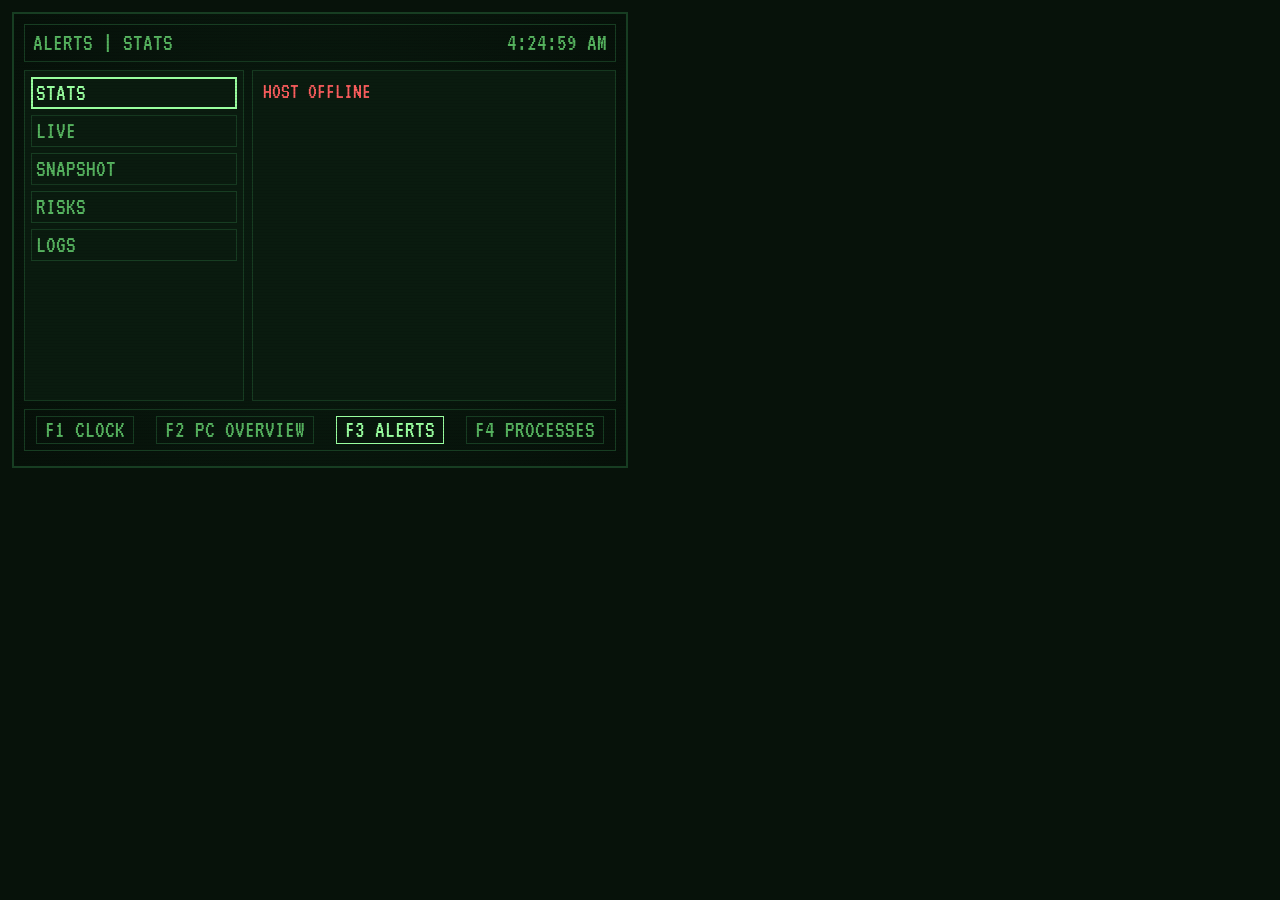
==== commit 659d8094: "changes" ====
--- a/netopenwatchpi-ui/alerts.html
+++ b/netopenwatchpi-ui/alerts.html
@@ -89,7 +89,7 @@
   </div>
 <script src="nav.js"></script>
 <script>
-  const API = "http://192.168.0.54:8765";
+  const API = `${location.protocol}//${location.hostname}:8765`;
   const POLL_MS = 2000;
   const MAX_ROWS = 12;
   const MODE_STORAGE_KEY = "netopenwatchpi_alerts_mode";
